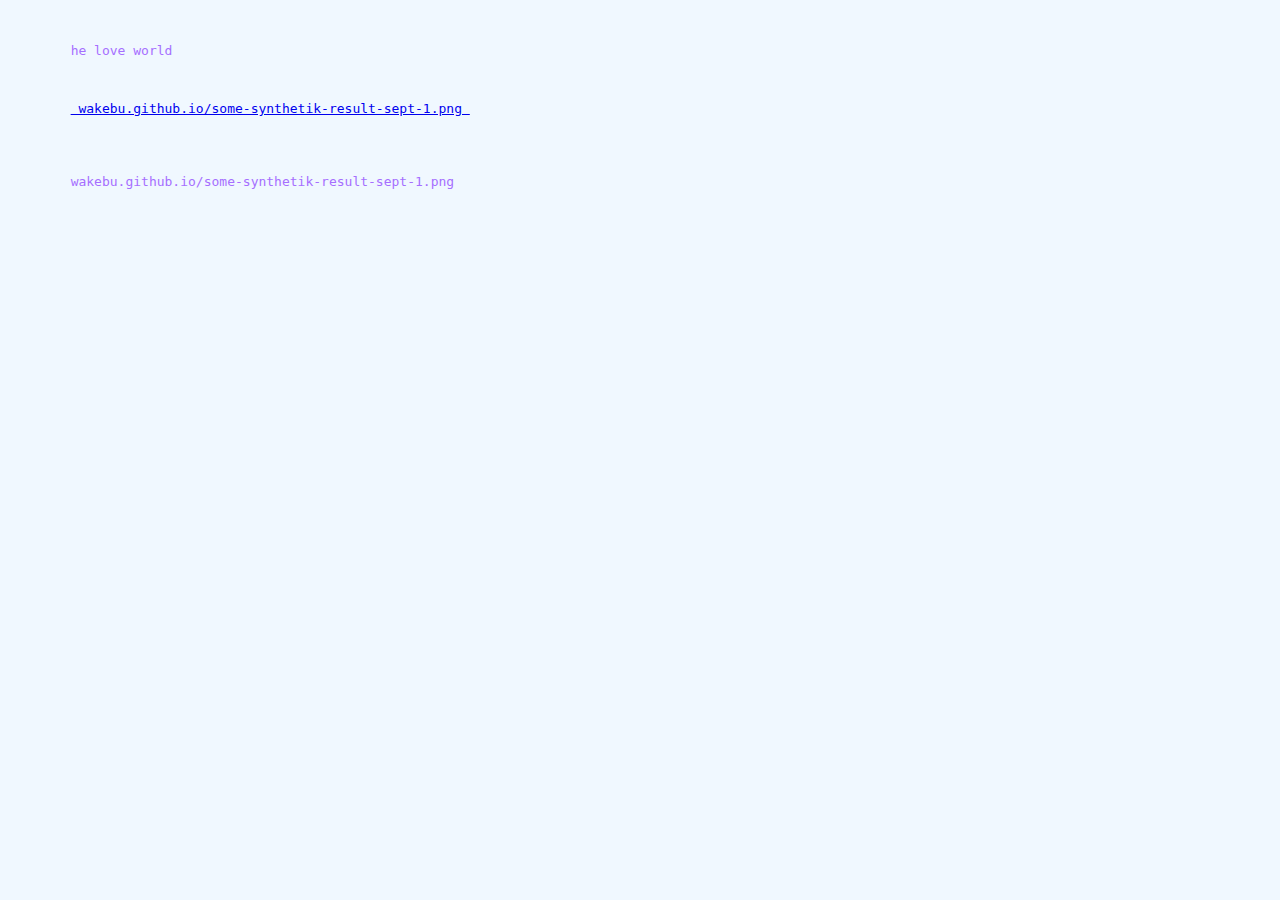
==== index.html @ aaa32a60 "Update index.html" ====
<!DOCTYPE html>
<html lang="en">
<head>
    <meta charset="UTF-8">
    <meta name="viewport" content="width=device-width, initial-scale=1.0">
    <title>Document</title>
    <link rel="stylesheet" href="style.css">
</head>
<body>
<pre class="hello">	

	he love world</pre>
	
	<pre>	

	<a href="wakebu.github.io/Some-Synthetik-Result-Sept-1.png" SYNTHETIK: Arena > wakebu.github.io/some-synthetik-result-sept-1.png </a>
	
	</pre>
	
	<pre>
	
	wakebu.github.io/some-synthetik-result-sept-1.png
	
	</pre>
	
	
</body>
</html>
---- style.css ----
body {
    background-color: aliceblue;
    color: rgb(166, 111, 255);
    }
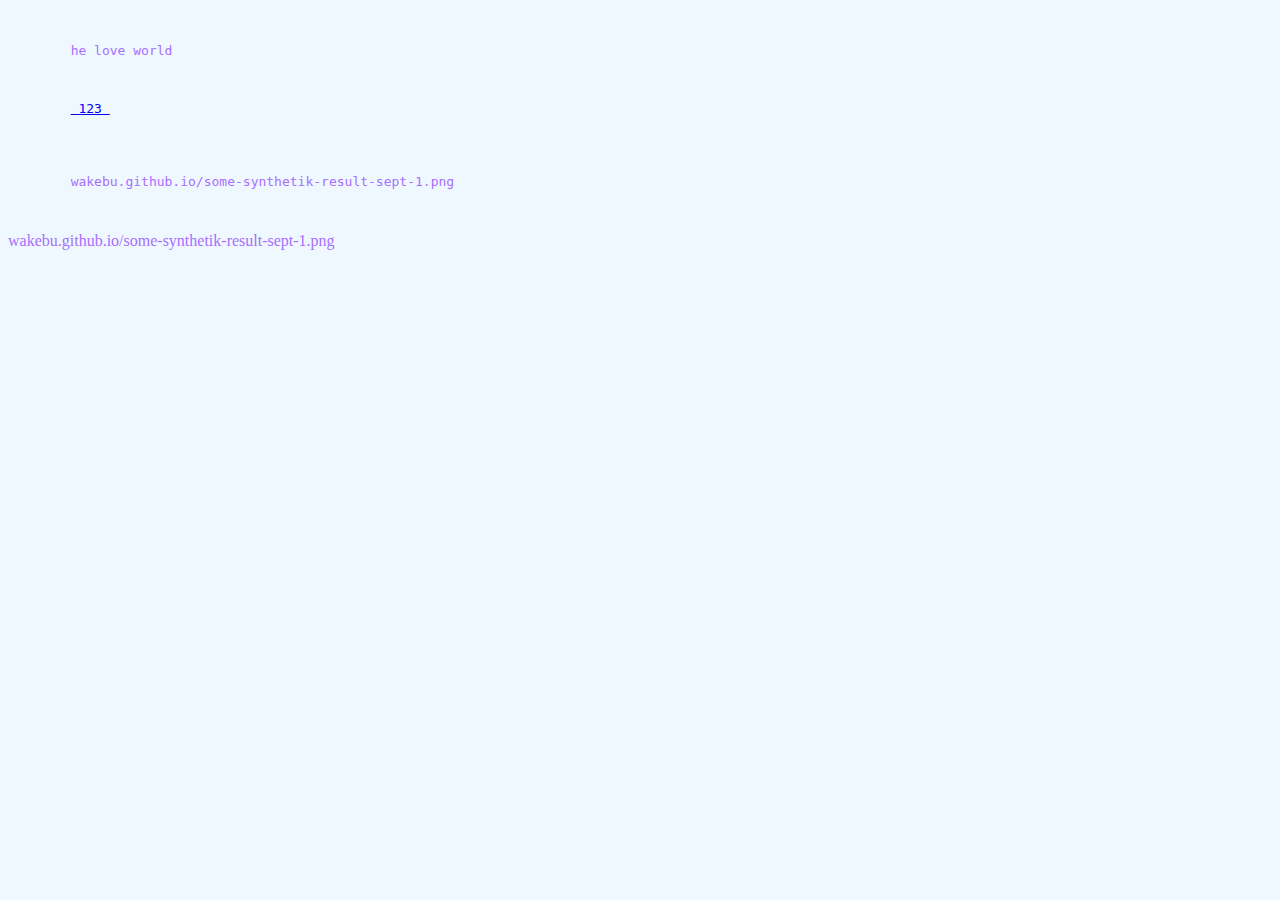
==== commit dae02fee: "Update index.html" ====
--- a/index.html
+++ b/index.html
@@ -13,7 +13,7 @@
 	
 	<pre>	
 
-	<a href="wakebu.github.io/Some-Synthetik-Result-Sept-1.png" SYNTHETIK: Arena > wakebu.github.io/some-synthetik-result-sept-1.png </a>
+	<a href="wakebu.github.io/Some-Synthetik-Result-Sept-1.png" wakebu.github.io/some-synthetik-result-sept-1.png > 123 </a>
 	
 	</pre>
 	
@@ -22,7 +22,8 @@
 	wakebu.github.io/some-synthetik-result-sept-1.png
 	
 	</pre>
-	
+
+	wakebu.github.io/some-synthetik-result-sept-1.png	
 	
 </body>
 </html>
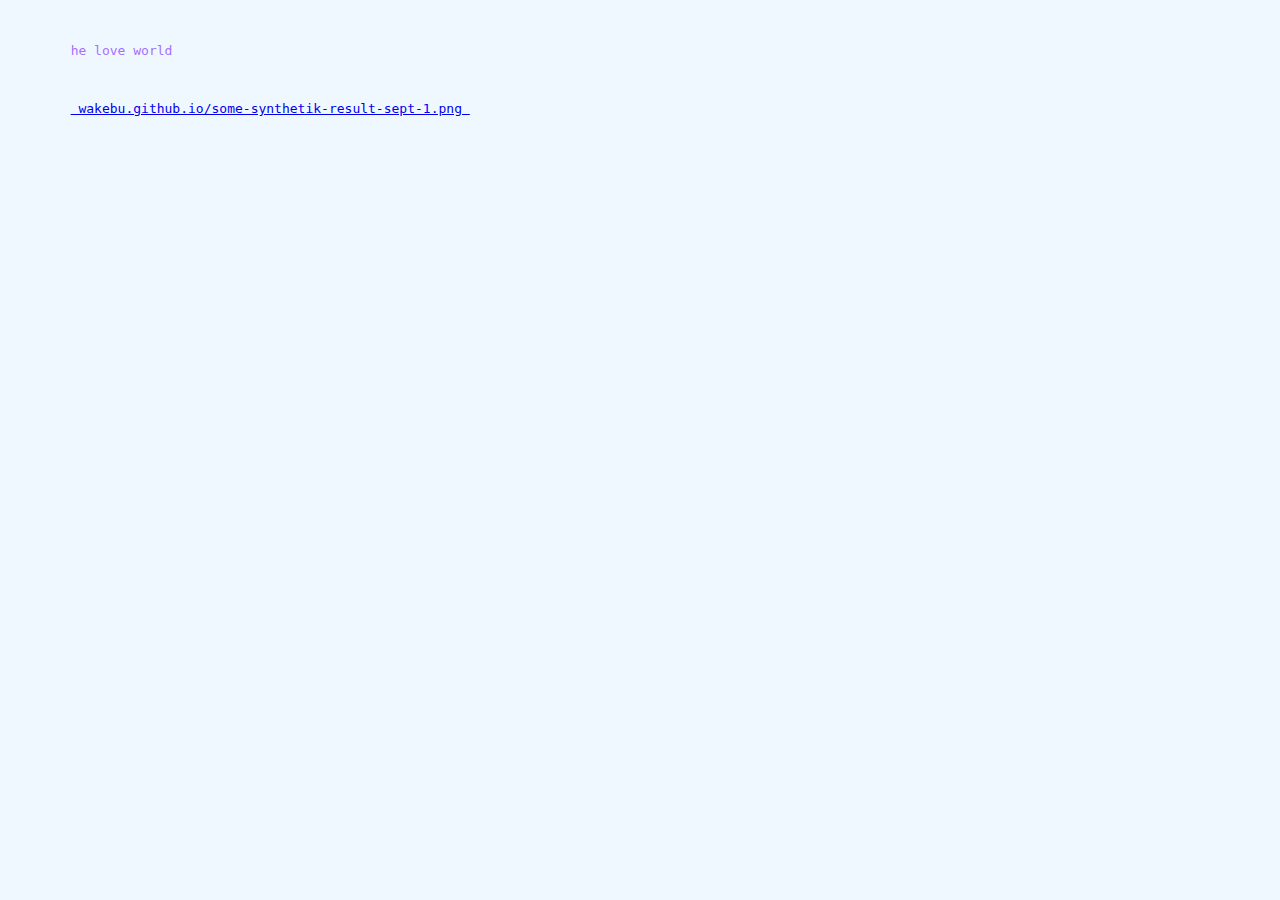
==== commit ad724b26: "Update index.html" ====
--- a/index.html
+++ b/index.html
@@ -13,17 +13,11 @@
 	
 	<pre>	
 
-	<a href="wakebu.github.io/Some-Synthetik-Result-Sept-1.png" wakebu.github.io/some-synthetik-result-sept-1.png > 123 </a>
+	<a href="wakebu.github.io/Some-Synthetik-Result-Sept-1.png" > wakebu.github.io/some-synthetik-result-sept-1.png </a>
 	
 	</pre>
 	
-	<pre>
-	
-	wakebu.github.io/some-synthetik-result-sept-1.png
-	
-	</pre>
 
-	wakebu.github.io/some-synthetik-result-sept-1.png	
 	
 </body>
 </html>
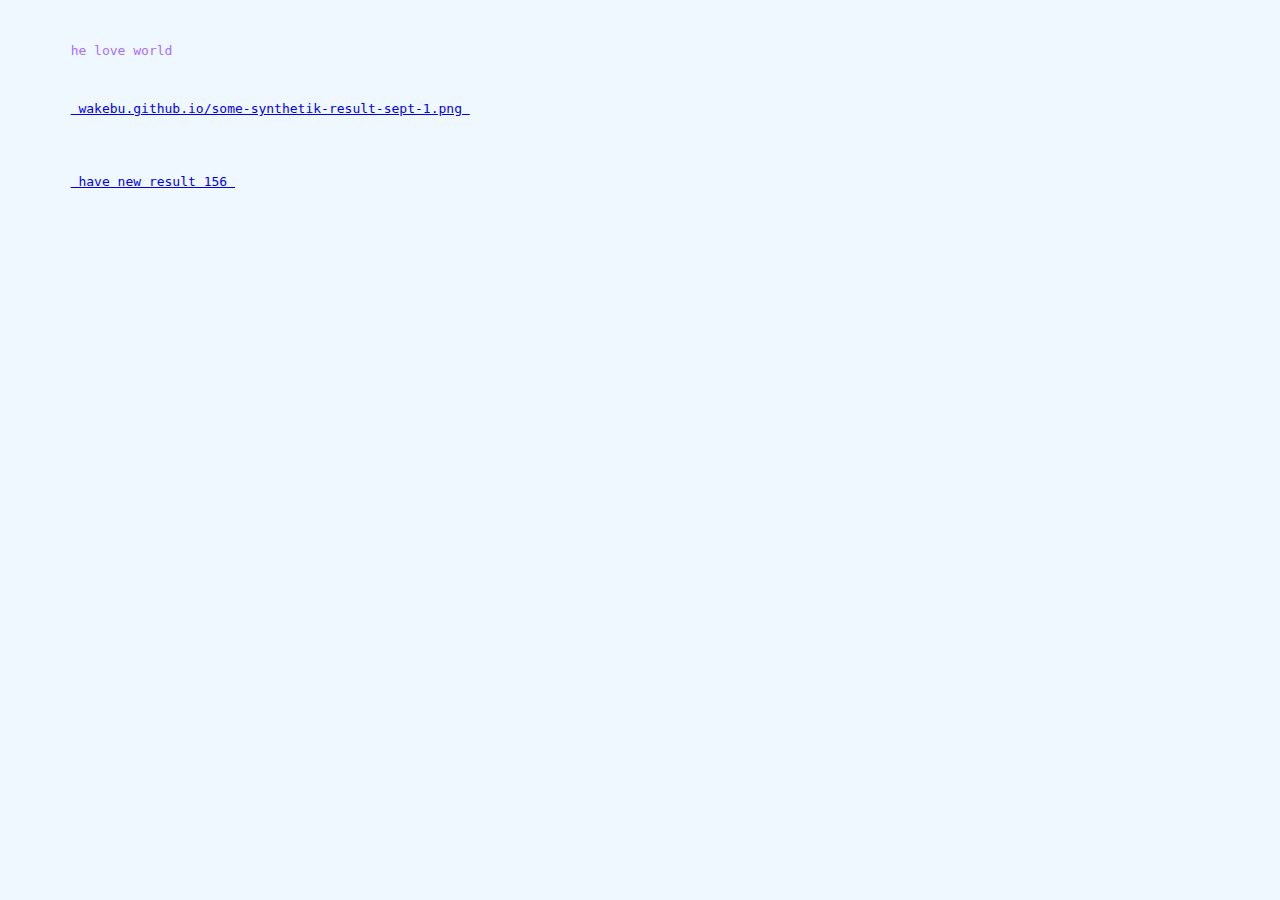
==== commit c3d219e8: "Update index.html" ====
--- a/index.html
+++ b/index.html
@@ -17,6 +17,12 @@
 	
 	</pre>
 	
+	<pre>
+	
+	<a href="wakebu.github.io/synthetik-156-engeener.png" > have new result 156 </a>
+	
+	
+	</pre>
 
 	
 </body>
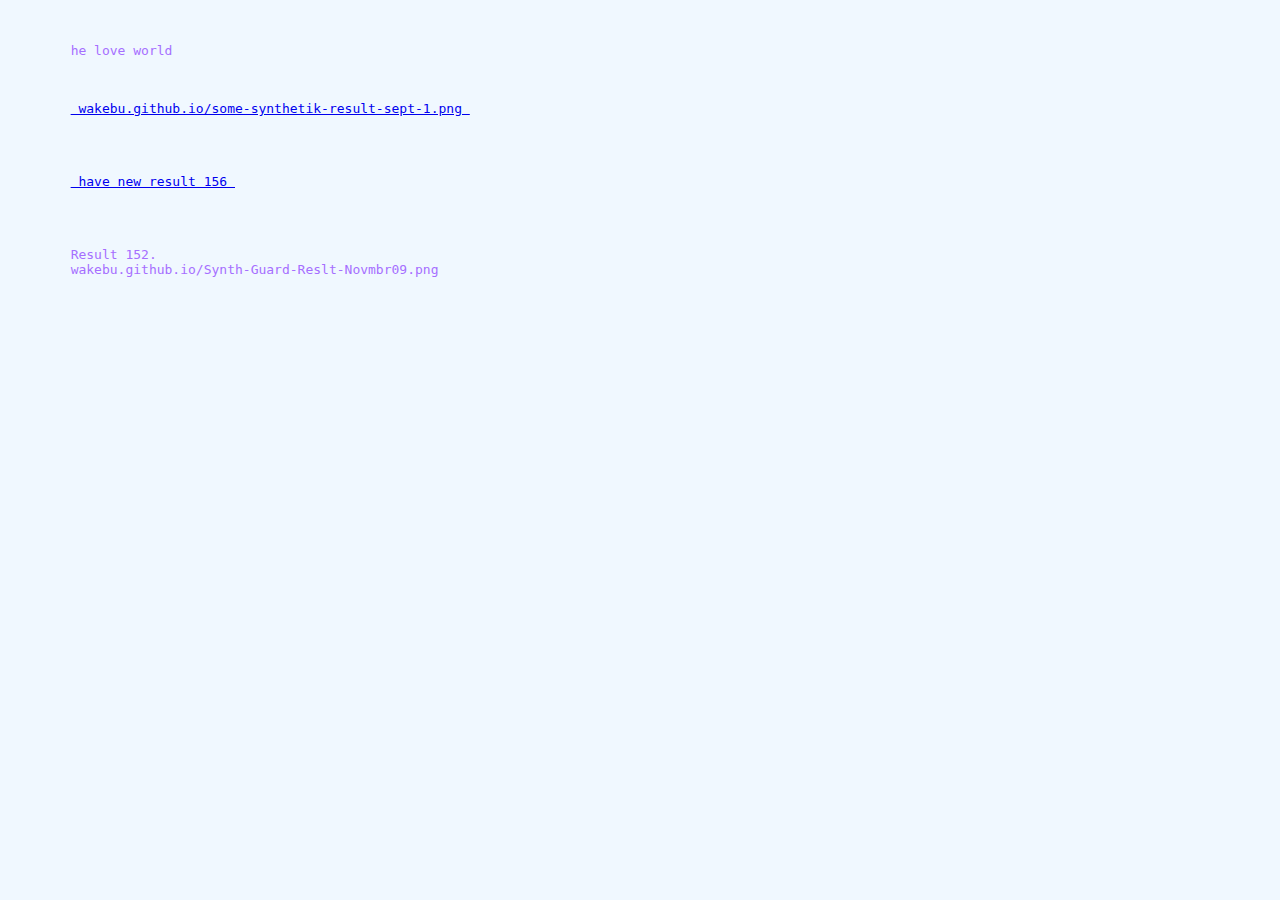
==== commit 9ec16d81: "Update index.html" ====
--- a/index.html
+++ b/index.html
@@ -24,6 +24,11 @@
 	
 	</pre>
 
+	<pre>
+	Result 152. 
+	wakebu.github.io/Synth-Guard-Reslt-Novmbr09.png
+	</pre>
+	
 	
 </body>
 </html>
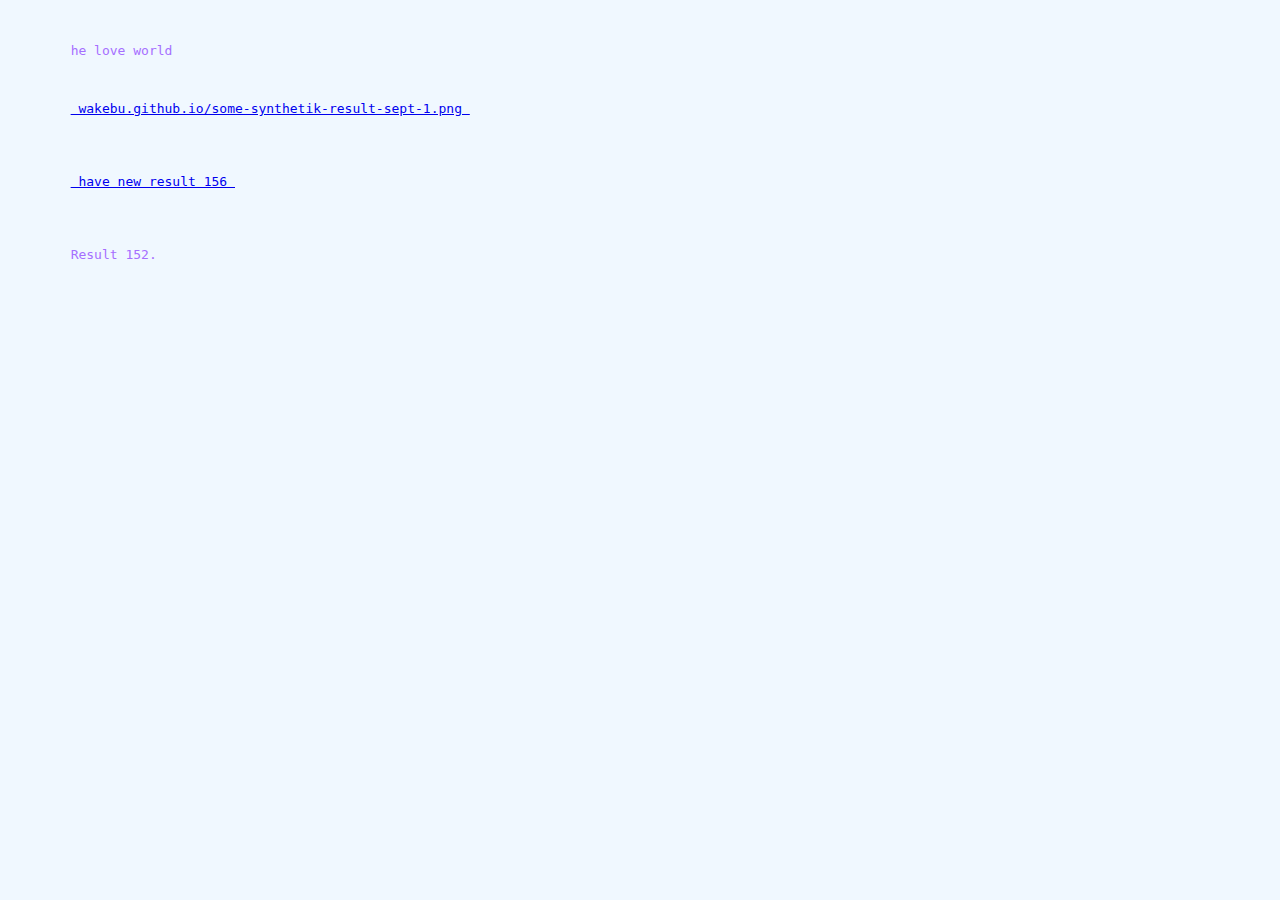
==== commit dcfbe599: "Update index.html" ====
--- a/index.html
+++ b/index.html
@@ -26,7 +26,7 @@
 
 	<pre>
 	Result 152. 
-	wakebu.github.io/Synth-Guard-Reslt-Novmbr09.png
+	<a href="wakebu.github.io/Synth-Guard-Reslt-Novmbr09.png > Synth-Guard-Reslt-Novmbr09 </a>
 	</pre>
 	
 	
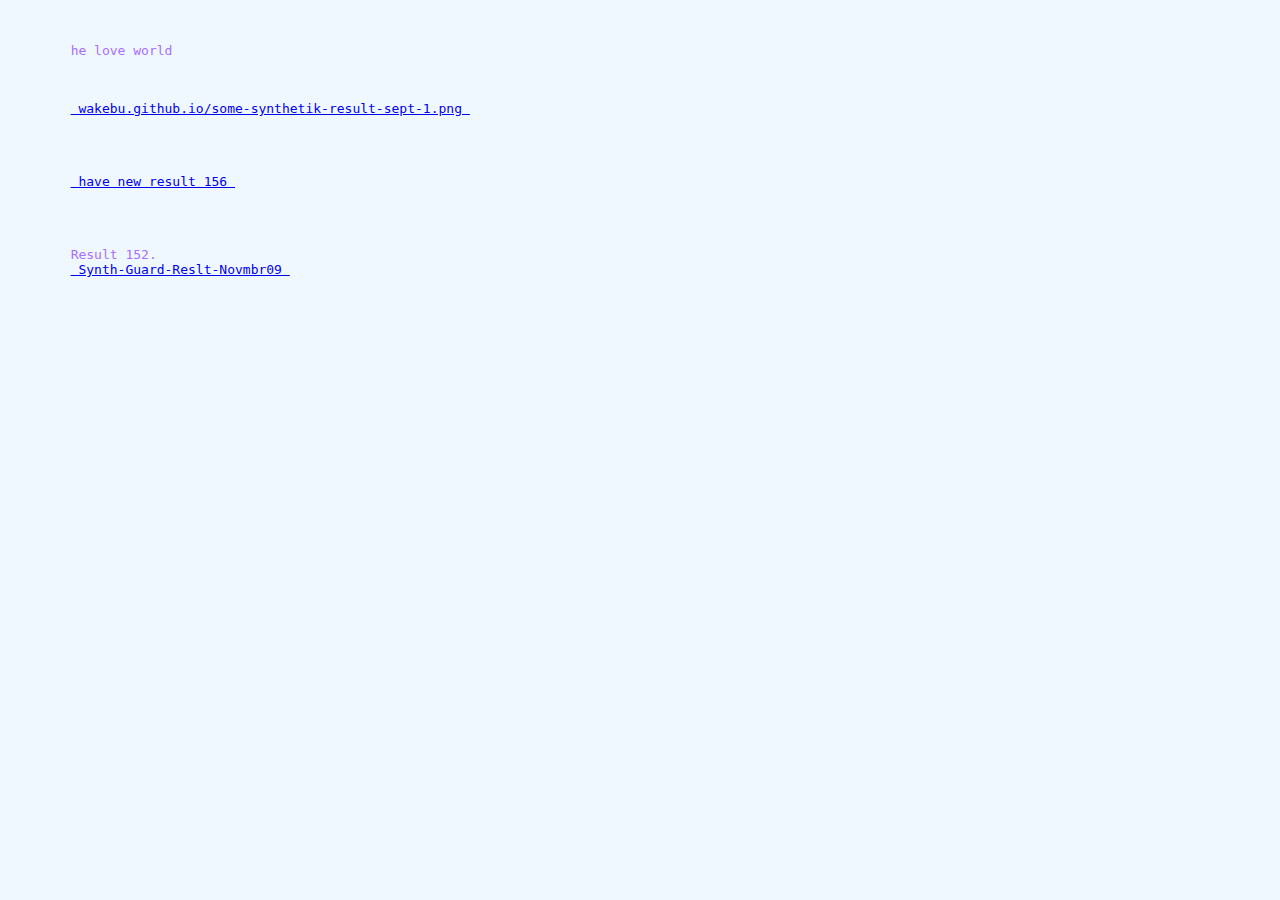
==== commit a7591597: "Update index.html" ====
--- a/index.html
+++ b/index.html
@@ -26,7 +26,7 @@
 
 	<pre>
 	Result 152. 
-	<a href="wakebu.github.io/Synth-Guard-Reslt-Novmbr09.png > Synth-Guard-Reslt-Novmbr09 </a>
+	<a href="wakebu.github.io/Synth-Guard-Reslt-Novmbr09.png" > Synth-Guard-Reslt-Novmbr09 </a>
 	</pre>
 	
 	
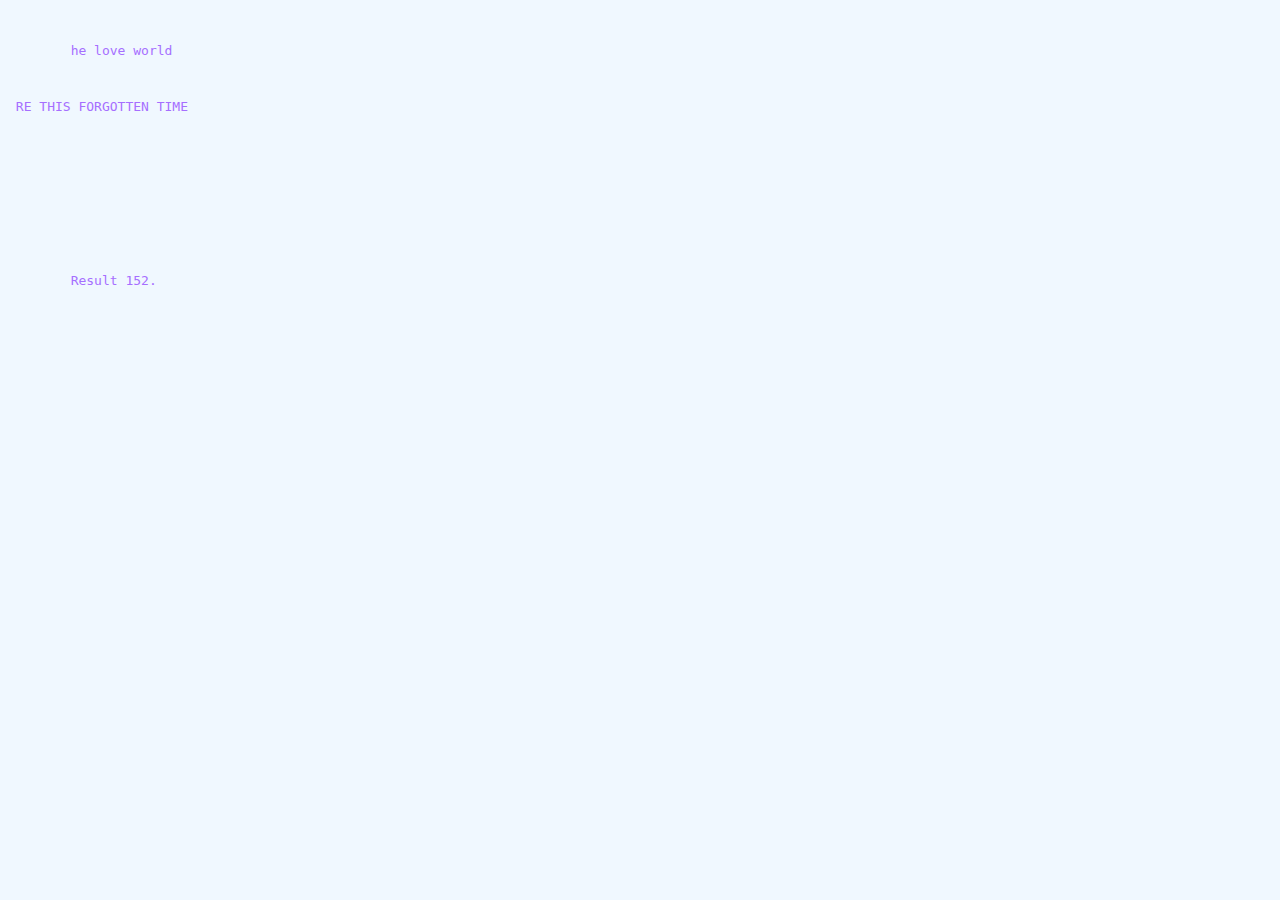
==== commit 0fb4771f: "Update index.html" ====
--- a/index.html
+++ b/index.html
@@ -12,21 +12,20 @@
 	he love world</pre>
 	
 	<pre>	
-
-	<a href="wakebu.github.io/Some-Synthetik-Result-Sept-1.png" > wakebu.github.io/some-synthetik-result-sept-1.png </a>
+</p> RE THIS FORGOTTEN TIME  <p>
 	
 	</pre>
 	
 	<pre>
 	
-	<a href="wakebu.github.io/synthetik-156-engeener.png" > have new result 156 </a>
+
 	
 	
 	</pre>
 
 	<pre>
 	Result 152. 
-	<a href="wakebu.github.io/Synth-Guard-Reslt-Novmbr09.png" > Synth-Guard-Reslt-Novmbr09 </a>
+
 	</pre>
 	
 	
